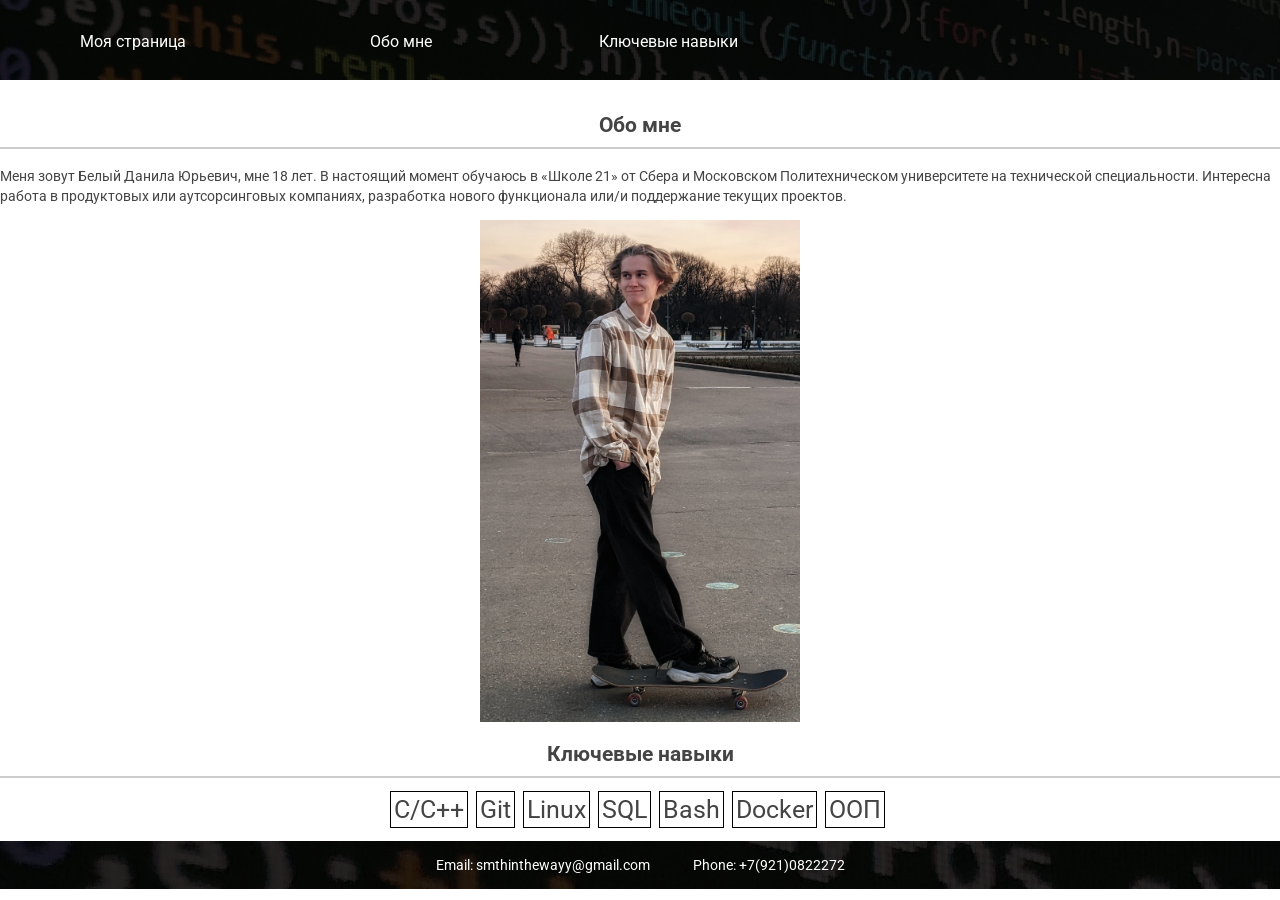
==== lab1/index.html @ 5e80a6a5 "init" ====
<!DOCTYPE html>
<html lang="ru"><head id="main">
    <meta charset="utf-8">
    <title>Моя страница</title>
    <link rel="stylesheet" href="style.css">
    <link rel="preconnect" href="https://fonts.googleapis.com">
    <link rel="preconnect" href="https://fonts.gstatic.com" crossorigin="">
    <link href="https://fonts.googleapis.com/css2?family=Roboto:wght@100;400&amp;display=swap" rel="stylesheet">
  </head>
  <body>  
    <header class="site-header">
      <div class="navigation">
        <a href="#main"><p>Моя страница</p></a>
        <a href="#about-me"><p>Обо мне</p></a>
        <a href="#key-skills"><p>Ключевые навыки</p></a>
      </div>
    </header>

    <section id="about-me" class="about-me">
      <h2>Обо мне</h2>
      <p class="who-is-me">Меня зовут Белый Данила Юрьевич, мне 18 лет. В настоящий момент обучаюсь в «Школе 21» от Сбера и Московском Политехническом университете на технической специальности. Интересна работа в продуктовых или аутсорсинговых компаниях, разработка нового функционала или/и поддержание текущих проектов.</p>
    </section>

    <section class="avatar">
      <div class="ava">
        <p><img src="img/I.jpeg" width="25%" alt="Это я"></p>
      </div>
    </section>

    <section id="key-skills" class="key-skills">
      <h2>Ключевые навыки</h2>

      <ul class="skills-list">
        <li>С/C++</li>
        <li>Git</li>
        <li>Linux</li>
        <li>SQL</li>
        <li>Bash</li>
        <li>Docker</li>
        <li>ООП</li>
      </ul>
    </section>

    <footer class="site-footer">
      <div class="container">
        <p>Email: smthinthewayy@gmail.com</p>
        <p>Phone: +7(921)0822272</p>
      </div>
    </footer>
  

</body></html>
---- lab1/style.css ----
body {
    font-family: Roboto, sans-serif;
    font-size: 14px;
    line-height: 20px;
    color: rgb(68, 68, 68);
    margin: 0px;
    padding: 0px;
}

h2 {
    text-align: center;
    padding-bottom: 12px;
    border-bottom: 2px solid rgb(204, 204, 204);
}

a {
    color: rgb(255, 255, 255) !important;
    text-decoration: none;
}

.navigation p {
    display: inline-block;
    vertical-align: middle;
    margin: 0px auto;
    padding: 0px 5px;
}

.site-header p {
    width: 255px;
    text-align: center;
    font-size: 16px;
    line-height: 24px;
    margin: 0px auto 26px;
}

.site-header {
    min-width: 550px;
    height: 50px;
    margin-bottom: 35px;
    padding-top: 30px;
    background-size: cover;
    background-image: url(img/background.jpg);
    background-color: rgb(0, 0, 0);
    color: rgb(255, 255, 255);
}

.ava {
    text-align: center;
}

ul.skills-list {
    text-align: center;
    padding: 4px;
}

ul {
    display: block;
    list-style-type: disc;
    margin-block-start: 1em;
    margin-block-end: 1em;
    margin-inline-start: 0px;
    margin-inline-end: 0px;
    padding-inline-start: 40px;
}

ul.skills-list li {
    font-size: 25px;
    display: inline;
    margin-right: 5px;
    border-width: 1px;
    border-style: solid;
    border-color: rgb(0, 0, 0);
    border-image: initial;
    padding: 3px;
}

.site-footer {
    min-width: 550px;
    background-color: rgb(0, 0, 0);
    background-image: url(img/background.jpg);
    color: rgb(255, 255, 255);
}

.site-footer .container {
    text-align: center;
}

.site-footer p {
    display: inline-block;
    vertical-align: middle;
    padding: 0px 20px;
}
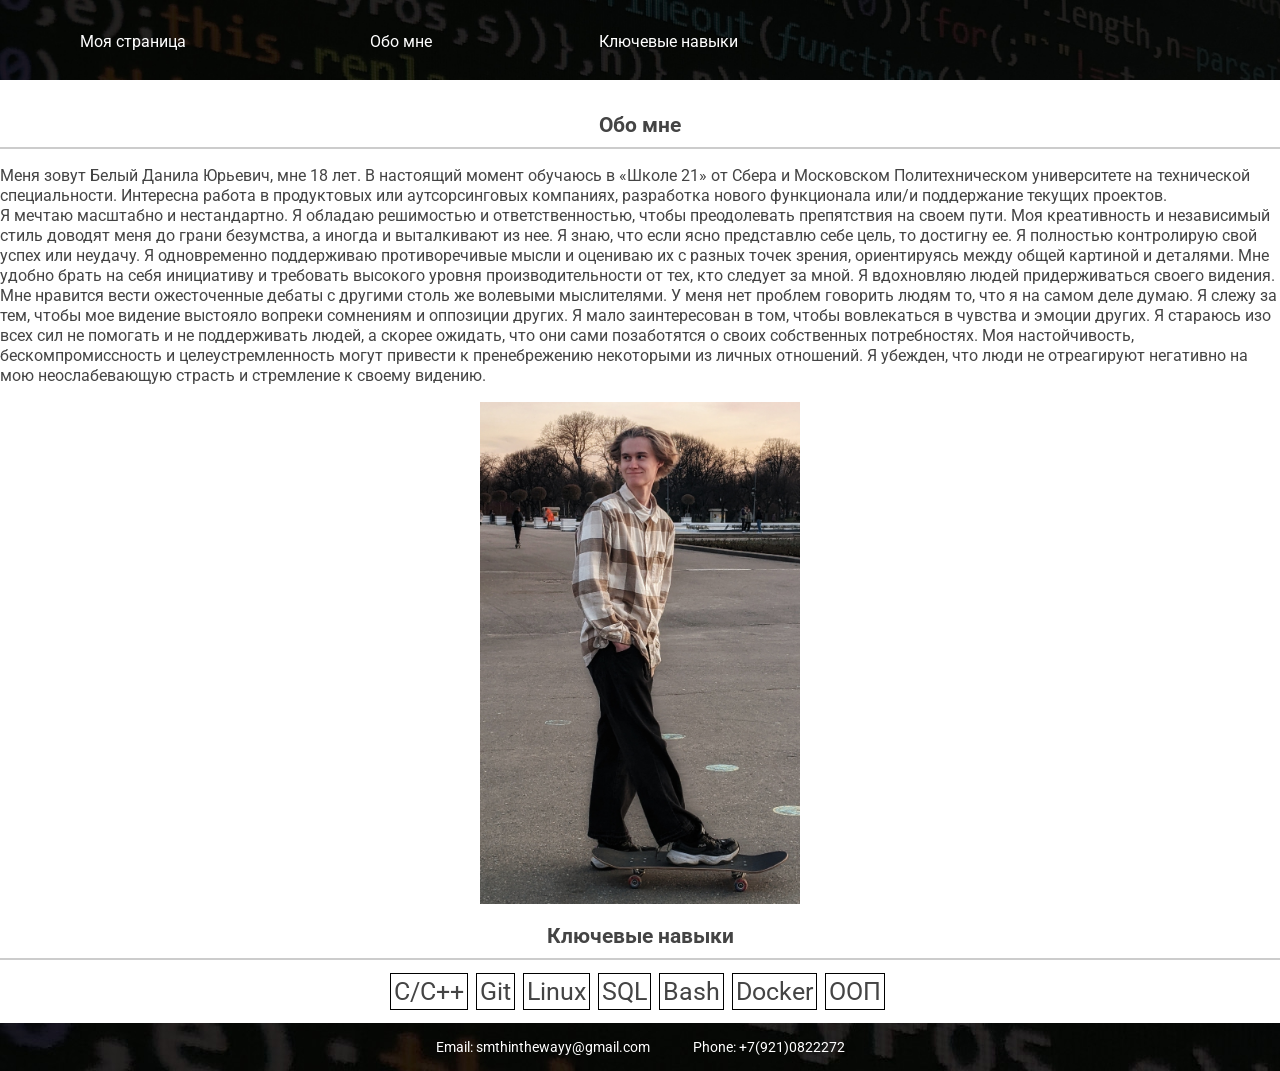
==== commit 308568eb: "update" ====
--- a/lab1/index.html
+++ b/lab1/index.html
@@ -18,7 +18,20 @@
 
     <section id="about-me" class="about-me">
       <h2>Обо мне</h2>
-      <p class="who-is-me">Меня зовут Белый Данила Юрьевич, мне 18 лет. В настоящий момент обучаюсь в «Школе 21» от Сбера и Московском Политехническом университете на технической специальности. Интересна работа в продуктовых или аутсорсинговых компаниях, разработка нового функционала или/и поддержание текущих проектов.</p>
+      <p class="who-is-me">Меня зовут Белый Данила Юрьевич, мне 18 лет. В настоящий момент обучаюсь в «Школе 21» от Сбера и
+        Московском Политехническом университете на технической специальности. Интересна работа в продуктовых или аутсорсинговых
+        компаниях, разработка нового функционала или/и поддержание текущих проектов. <br>
+        Я мечтаю масштабно и нестандартно. Я обладаю решимостью и ответственностью, чтобы преодолевать препятствия на своем пути.
+        Моя креативность и независимый стиль доводят меня до грани безумства, а иногда и выталкивают из нее. Я знаю, что если ясно
+        представлю себе цель, то достигну ее. Я полностью контролирую свой успех или неудачу. Я одновременно поддерживаю противоречивые
+        мысли и оцениваю их с разных точек зрения, ориентируясь между общей картиной и деталями. Мне удобно брать на себя инициативу и
+        требовать высокого уровня производительности от тех, кто следует за мной. Я вдохновляю людей придерживаться своего видения. Мне
+        нравится вести ожесточенные дебаты с другими столь же волевыми мыслителями. У меня нет проблем говорить людям то, что я на самом
+        деле думаю. Я слежу за тем, чтобы мое видение выстояло вопреки сомнениям и оппозиции других. Я мало заинтересован в том, чтобы
+        вовлекаться в чувства и эмоции других. Я стараюсь изо всех сил не помогать и не поддерживать людей, а скорее ожидать, что они сами
+        позаботятся о своих собственных потребностях. Моя настойчивость, бескомпромиссность и целеустремленность могут привести к
+        пренебрежению некоторыми из личных отношений. Я убежден, что люди не отреагируют негативно на мою неослабевающую страсть и стремление
+        к своему видению.</p>
     </section>
 
     <section class="avatar">
--- a/lab1/style.css
+++ b/lab1/style.css
@@ -48,6 +48,10 @@
     text-align: center;
 }
 
+.who-is-me {
+    font-size: 16px;
+}
+
 ul.skills-list {
     text-align: center;
     padding: 4px;
@@ -89,4 +93,4 @@
     display: inline-block;
     vertical-align: middle;
     padding: 0px 20px;
-}+}
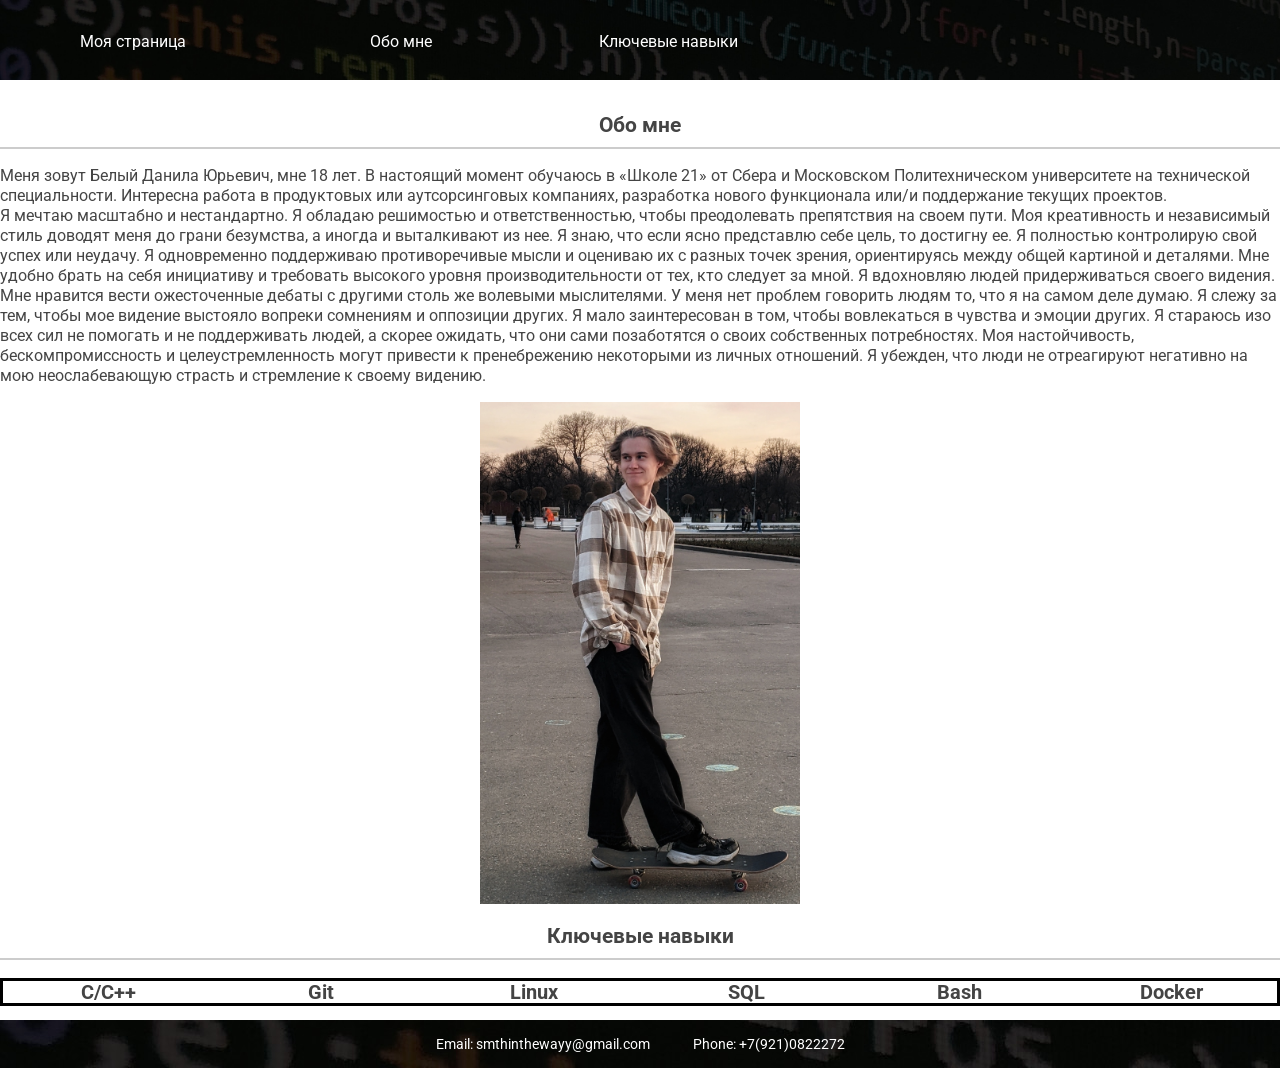
==== commit 343c2d72: "make table" ====
--- a/lab1/index.html
+++ b/lab1/index.html
@@ -43,15 +43,18 @@
     <section id="key-skills" class="key-skills">
       <h2>Ключевые навыки</h2>
 
-      <ul class="skills-list">
-        <li>С/C++</li>
-        <li>Git</li>
-        <li>Linux</li>
-        <li>SQL</li>
-        <li>Bash</li>
-        <li>Docker</li>
-        <li>ООП</li>
-      </ul>
+      <p class="table-skills">
+        <table>
+          <tr>
+            <th>C/C++</th>
+            <th>Git</th>
+            <th>Linux</th>
+            <th>SQL</th>
+            <th>Bash</th>
+            <th>Docker</th>
+          </tr>
+        </table>
+      </p>
     </section>
 
     <footer class="site-footer">
--- a/lab1/style.css
+++ b/lab1/style.css
@@ -16,6 +16,14 @@
 a {
     color: rgb(255, 255, 255) !important;
     text-decoration: none;
+}
+
+table {
+    table-layout: fixed;
+    font-size: 20px;
+    width: 100%;
+    border-collapse: collapse;
+    border: 3px solid black;
 }
 
 .navigation p {
@@ -50,6 +58,10 @@
 
 .who-is-me {
     font-size: 16px;
+}
+
+.table-skills{
+    text-align: center;
 }
 
 ul.skills-list {
